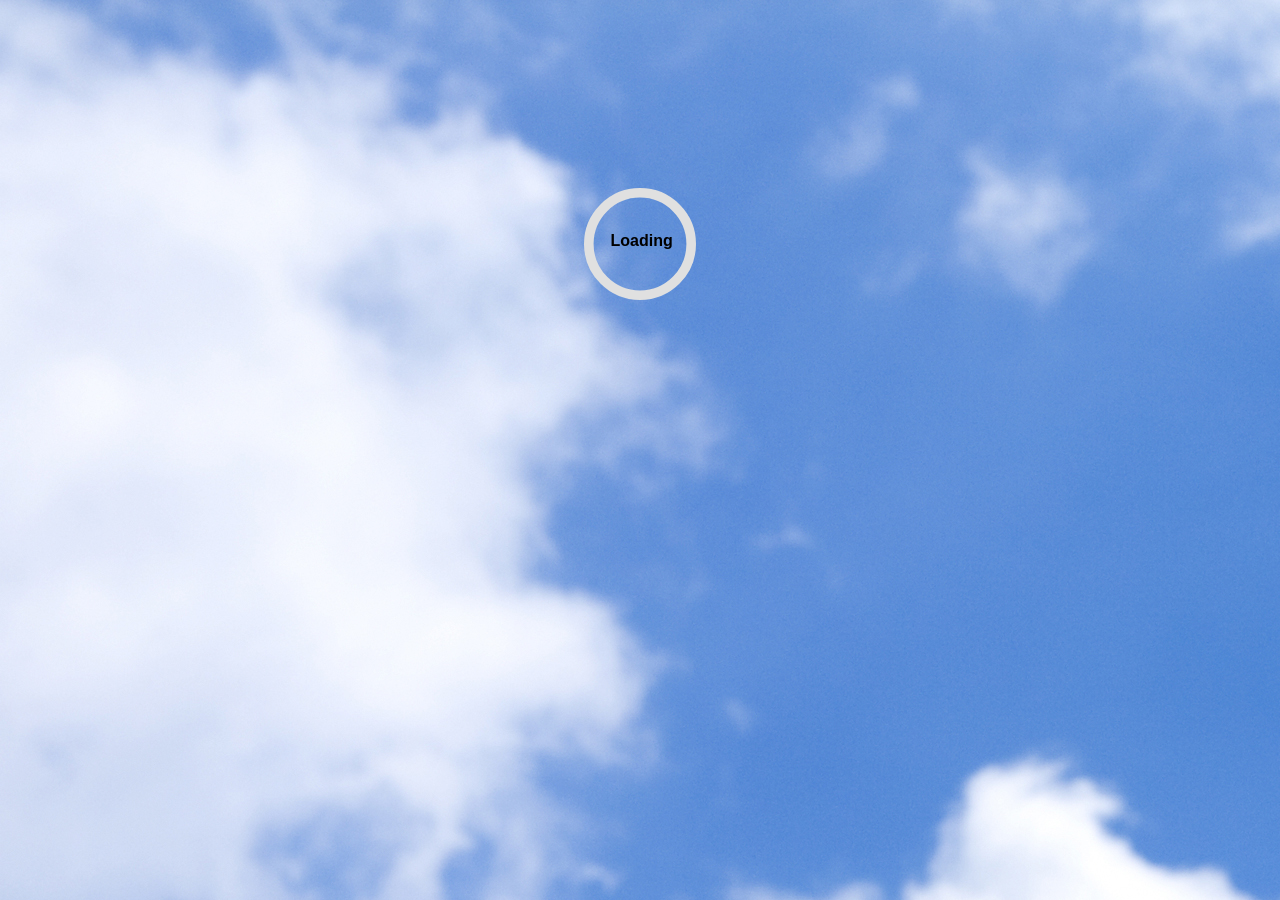
==== wwwroot/index.html @ 6c995739 "zmianyy" ====
<!DOCTYPE html>
<html lang="en">

<head>
    <meta charset="utf-8" />
    <meta name="viewport" content="width=device-width, initial-scale=1.0" />
    <title>StudyCenter</title>
    <base href="/" />
    <link href="_framework/dotnet.du1dowdndy.js" rel="preload" as="script" fetchpriority="high" crossorigin="anonymous" integrity="sha256-a43qmpc92Dfq0DIoUUXLPcSFzlAoyMcgzGQ1TNTxiJA=" />
    <link rel="icon" type="image/png" href="favicon.png" />
    <link href="StudyCenter.styles.css" rel="stylesheet" />
    <link href="manifest.webmanifest" rel="manifest" />
    <link rel="apple-touch-icon" sizes="512x512" href="icon-512.png" />
    <link rel="apple-touch-icon" sizes="192x192" href="icon-192.png" />
    <script type="importmap">{
  "imports": {
    "./_framework/blazor.webassembly.js": "./_framework/blazor.webassembly.66stpp682q.js",
    "./_framework/dotnet.js": "./_framework/dotnet.du1dowdndy.js",
    "./_framework/dotnet.native.js": "./_framework/dotnet.native.ykrnppwhq2.js",
    "./_framework/dotnet.runtime.js": "./_framework/dotnet.runtime.peu2mfb29t.js"
  },
  "scopes": {},
  "integrity": {
    "./_framework/blazor.webassembly.66stpp682q.js": "sha256-3lCWrko3zwspV40aQhs2S/IMkRSarnHRKIdkHhuXIBA=",
    "./_framework/blazor.webassembly.js": "sha256-3lCWrko3zwspV40aQhs2S/IMkRSarnHRKIdkHhuXIBA=",
    "./_framework/dotnet.du1dowdndy.js": "sha256-a43qmpc92Dfq0DIoUUXLPcSFzlAoyMcgzGQ1TNTxiJA=",
    "./_framework/dotnet.js": "sha256-a43qmpc92Dfq0DIoUUXLPcSFzlAoyMcgzGQ1TNTxiJA=",
    "./_framework/dotnet.native.js": "sha256-nheeN4H7Js+avp9nd/sQxdaehbeEx3qriXjiZ3pSw6U=",
    "./_framework/dotnet.native.ykrnppwhq2.js": "sha256-nheeN4H7Js+avp9nd/sQxdaehbeEx3qriXjiZ3pSw6U=",
    "./_framework/dotnet.runtime.js": "sha256-cajUr4vA/MpLPWj3omULUOwEQw3i8CE2n8AmDheqWBM=",
    "./_framework/dotnet.runtime.peu2mfb29t.js": "sha256-cajUr4vA/MpLPWj3omULUOwEQw3i8CE2n8AmDheqWBM="
  }
}</script>
    <script src="js/helpers.js"></script>
    <link href="css/7.css" rel="stylesheet" />
    <link rel="stylesheet" href="css/app.css" />


</head>

<body>
    <div id="app">
        <svg class="loading-progress">
            <circle r="40%" cx="50%" cy="50%" />
            <circle r="40%" cx="50%" cy="50%" />
        </svg>
        <div class="loading-progress-text"></div>
    </div>

    <div id="blazor-error-ui">
        An unhandled error has occurred.
        <a href="." class="reload">Reload</a>
        <span class="dismiss">🗙</span>
    </div>
    <script src="_framework/blazor.webassembly.66stpp682q.js"></script>
    <script>navigator.serviceWorker.register('service-worker.js', { updateViaCache: 'none' });</script>
</body>

</html>
---- wwwroot/StudyCenter.styles.css ----
/* /Layout/MainLayout.razor.rz.scp.css */
.page[b-4rmkvdgpzg] {
    position: relative;
    display: flex;
    flex-direction: column;
    
}
---- wwwroot/css/app.css ----
html,
body {
    font-family: 'Segoe UI', sans-serif;
    margin: 0;
    padding: 0;
    background: url('../images/materialdictionary.jpg');
    background-size: auto;
    background-repeat: no-repeat;
    /*color: #3e3e3e;*/
}

h1:focus {
    outline: none;
}

a,
.btn-link {
    color: #0071c1;
}

.btn-primary {
    color: #fff;
    background-color: #1b6ec2;
    border-color: #1861ac;
}

.btn:focus,
.btn:active:focus,
.btn-link.nav-link:focus,
.form-control:focus,
.form-check-input:focus {
    box-shadow: 0 0 0 0.1rem white, 0 0 0 0.25rem #258cfb;
}

.content {
    padding-top: 1.1rem;
}

.valid.modified:not([type=checkbox]) {
    outline: 1px solid #26b050;
}

.invalid {
    outline: 1px solid red;
}

.validation-message {
    color: red;
}

#blazor-error-ui {
    color-scheme: light only;
    background: lightyellow;
    bottom: 0;
    box-shadow: 0 -1px 2px rgba(0, 0, 0, 0.2);
    box-sizing: border-box;
    display: none;
    left: 0;
    padding: 0.6rem 1.25rem 0.7rem 1.25rem;
    position: fixed;
    width: 100%;
    z-index: 1000;
}

    #blazor-error-ui .dismiss {
        cursor: pointer;
        position: absolute;
        right: 0.75rem;
        top: 0.5rem;
    }

.blazor-error-boundary {
    background: url([data-uri]) no-repeat 1rem/1.8rem, #b32121;
    padding: 1rem 1rem 1rem 3.7rem;
    color: white;
}

    .blazor-error-boundary::after {
        content: "An error has occurred."
    }

.loading-progress {
    position: absolute;
    display: block;
    width: 8rem;
    height: 8rem;
    inset: 20vh 0 auto 0;
    margin: 0 auto 0 auto;
}

    .loading-progress circle {
        fill: none;
        stroke: #e0e0e0;
        stroke-width: 0.6rem;
        transform-origin: 50% 50%;
        transform: rotate(-90deg);
    }

        .loading-progress circle:last-child {
            stroke: #1b6ec2;
            stroke-dasharray: calc(3.141 * var(--blazor-load-percentage, 0%) * 0.8), 500%;
            transition: stroke-dasharray 0.05s ease-in-out;
        }

.loading-progress-text {
    position: absolute;
    text-align: center;
    font-weight: bold;
    inset: calc(20vh + 3.25rem) 0 auto 0.2rem;
}

    .loading-progress-text:after {
        content: var(--blazor-load-percentage-text, "Loading");
    }

code {
    color: #c02d76;
}

.form-floating > .form-control-plaintext::placeholder,
.form-floating > .form-control::placeholder {
    color: var(--bs-secondary-color);
    text-align: end;
}

.form-floating > .form-control-plaintext:focus::placeholder,
.form-floating > .form-control:focus::placeholder {
    text-align: start;
}



.window {
    position: absolute;
    user-select: none;
    overflow: hidden;
    box-sizing: border-box;
    ;
}

.window,
.window-body {
    box-sizing: border-box;
    overflow: hidden;
    /* Okno jako całość nie powinno mieć scrolla */
}

.window-body {
    display: flex;
    flex-direction: column;
    height: 100%;
    box-sizing: border-box;
}

.resize-handle {
    height: 0;
    margin: 0;
    padding: 0;
}

.title-bar:hover {
    cursor: grab;
}

.resize-handle {
    position: absolute;
    background: transparent;
}

    .resize-handle.right {
        right: 0;
        top: 0;
        width: 8px;
        height: 100%;
        cursor: ew-resize;
    }

    .resize-handle.bottom {
        bottom: 0;
        left: 0;
        width: 100%;
        height: 8px;
        cursor: ns-resize;
    }

    .resize-handle.corner {
        right: 0;
        bottom: 0;
        width: 14px;
        height: 14px;
        cursor: nwse-resize;
    }

.taskbar {
    height: 3rem;
    background: rgba(255, 255, 255, 0.25);
    backdrop-filter: blur(5px);
    border-bottom: 1px solid black;
    padding: 0.2rem;
    display: flex;
    flex-direction: row;
    align-content: center;
}

.task img {
    height: 80%;
}

.task {
    padding: 0 12px 0 12px;
    height: 2.5rem;
    border-radius: 2px;
    display: flex;
    flex-direction: column;
    justify-content: center;
    user-select: none;
    margin: 2px;
}

    .task:hover {
        background: linear-gradient(-50.78deg, rgba(255, 255, 255, 0) 67.52638816833496%, rgba(255, 255, 255, 1) 100%), radial-gradient(closest-side, rgba(255, 255, 255, 0.7) 0%, rgba(255, 255, 255, 0.43) 98.72215390205383%, rgba(255, 255, 255, 0.51) 100%);
    }

    .task.active {
        background: #ffffffaa;
        backdrop-filter: blur(10px);
    }

    .task.minimized {
        background: #ffffff33;
        backdrop-filter: blur(10px);
    }

.master img {
    height: 100%;
}

.master {
    display: inline-block;
    padding: 0 12px 0 12px;
    display: flex;
    flex-direction: column;
    justify-content: center;
    user-select: none;
}

/* || ToDoList Window */

.todo-input {
    display: inline-flex;
    width: 100%;
    gap: 4px;
    margin: 16px 0;
}

    .todo-input input {
        flex: 1 1 auto;
    }

    .todo-input button {
        flex: 0 1;
    }

.todo-tasks {
    flex: 1;
    min-height: 0;
    display: flex;
    flex-direction: column;
    gap: 8px;
    padding-right: 16px;
    overflow-y: auto !important;
}

.taskcheck {
    display: flex;
    align-items: center;
    gap: 8px;
}

/* || Chat Window  */
.promptInput {
    display: flex;
    gap: 8px;
    margin: 16px 0;
}

    .promptInput input {
        flex: 1;
    }

    .promptInput button {
        flex: none;
    }

.chatHistory {
    height: 100%;
    overflow: auto;
    display: flex;
    flex-direction: column;
    gap: 20px;
    padding: 12px;
}

.chatContent {
    border-radius: 8px;
    display: flex;
    flex-direction: column-reverse;
    width: 100%;
    height: 100%;
}

.chatHistory * {
    user-select: all;
}


/* || Notes Window  */
#notespanel {
    display: flex;
    gap: 8px;
    padding: 12px;
    height: 100%;
    width: 100%;
}

.notespanels {
    height: 100%;
    gap: 4px;
    display: flex;
    flex-direction: column;
    min-width: 200px;
    
}
    .notespanels ul {
        height: 100%;
    }

.noteListItem {
    display: flex;
    flex-direction: row;
    justify-content: space-between;
    align-items: center;
    flex-wrap: nowrap;
}

    .noteListItem button {
        min-width: 32px;
    }
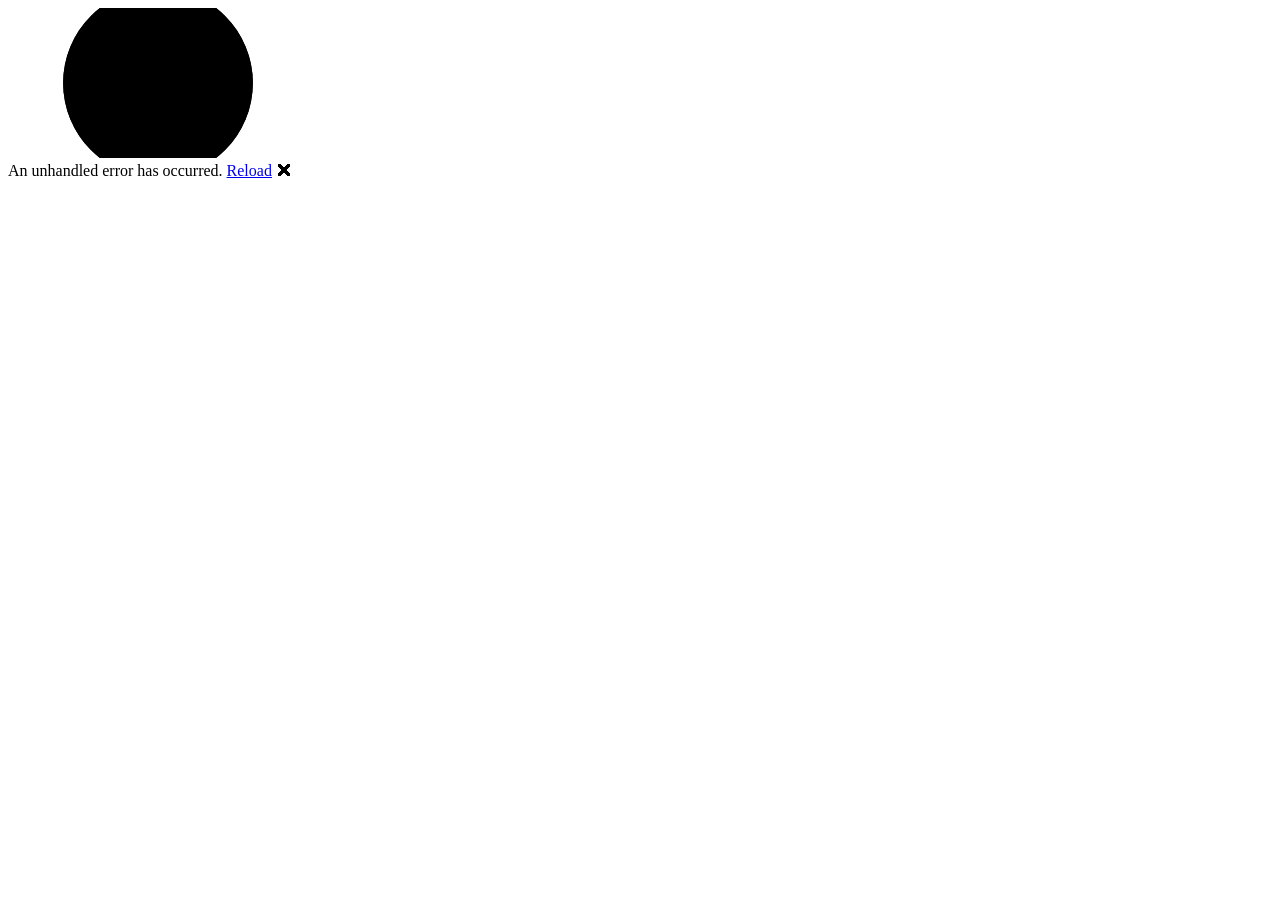
==== commit 43f83715: "Update index.html" ====
--- a/wwwroot/index.html
+++ b/wwwroot/index.html
@@ -5,7 +5,7 @@
     <meta charset="utf-8" />
     <meta name="viewport" content="width=device-width, initial-scale=1.0" />
     <title>StudyCenter</title>
-    <base href="/" />
+    <base href="/AeroStudyCenter/wwwroot" />
     <link href="_framework/dotnet.du1dowdndy.js" rel="preload" as="script" fetchpriority="high" crossorigin="anonymous" integrity="sha256-a43qmpc92Dfq0DIoUUXLPcSFzlAoyMcgzGQ1TNTxiJA=" />
     <link rel="icon" type="image/png" href="favicon.png" />
     <link href="StudyCenter.styles.css" rel="stylesheet" />
